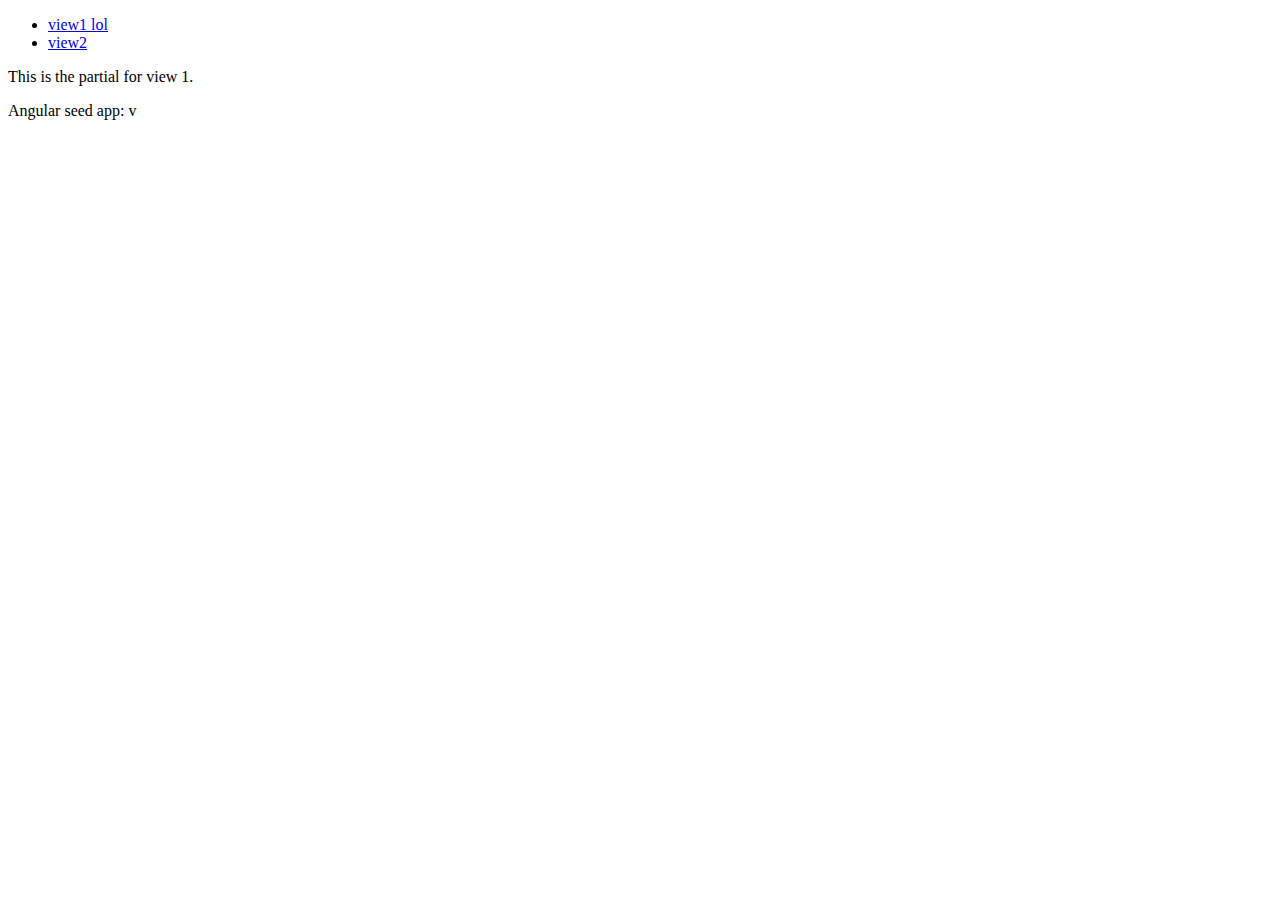
==== Lab1B/index.html @ 550936dc "Project 1B is gonna be sexyyyyy" ====
<!DOCTYPE html>
<!--[if lt IE 7]>      <html lang="en" ng-app="myApp" class="no-js lt-ie9 lt-ie8 lt-ie7"> <![endif]-->
<!--[if IE 7]>         <html lang="en" ng-app="myApp" class="no-js lt-ie9 lt-ie8"> <![endif]-->
<!--[if IE 8]>         <html lang="en" ng-app="myApp" class="no-js lt-ie9"> <![endif]-->
<!--[if gt IE 8]><!--> 
<html lang="en" ng-app="myApp" class="no-js"> <!--<![endif]-->
  <head>
    <meta charset="utf-8">
    <meta http-equiv="X-UA-Compatible" content="IE=edge">
    <title>Local IMDB</title>
    <meta name="description" content="">
    <meta name="viewport" content="width=device-width, initial-scale=1">
    <link rel="stylesheet" href="app.css">
  </head>
  <body>
    <navigation></navigation>

    <!--[if lt IE 7]>
        <p class="browsehappy">You are using an <strong>outdated</strong> browser. Please <a href="http://browsehappy.com/">upgrade your browser</a> to improve your experience.</p>
    <![endif]-->

    <div ng-view></div>

    <div>Angular seed app: v<span app-version></span></div>

    <!-- In production use:
    <script src="//ajax.googleapis.com/ajax/libs/angularjs/x.x.x/angular.min.js"></script>
    -->
    <script src="scripts/angular.min.js"></script>
    <script src="scripts/angular-route.min.js"></script>
    <script src="app.js"></script>
    <script src="home/home.js"></script>
    <script src="navigation/navigation.js"></script>
  </body>
</html>
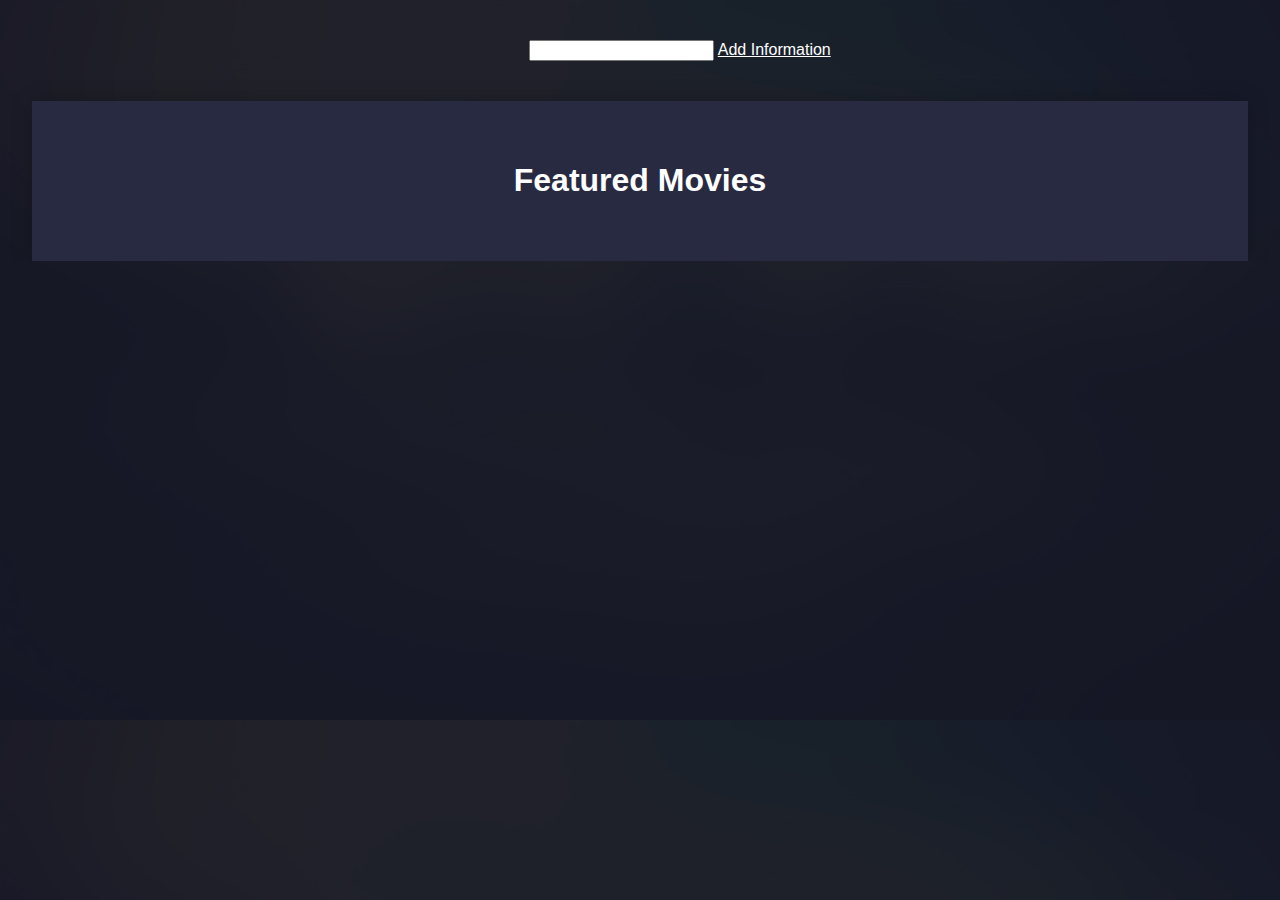
==== commit 9547509b: "Movie Page init" ====
--- a/Lab1B/index.html
+++ b/Lab1B/index.html
@@ -13,23 +13,23 @@
     <link rel="stylesheet" href="app.css">
   </head>
   <body>
-    <navigation></navigation>
+    <navigation class="navigation"></navigation>
 
     <!--[if lt IE 7]>
         <p class="browsehappy">You are using an <strong>outdated</strong> browser. Please <a href="http://browsehappy.com/">upgrade your browser</a> to improve your experience.</p>
     <![endif]-->
 
-    <div ng-view></div>
-
-    <div>Angular seed app: v<span app-version></span></div>
+    <div ng-view class="page__container"></div>
 
     <!-- In production use:
     <script src="//ajax.googleapis.com/ajax/libs/angularjs/x.x.x/angular.min.js"></script>
     -->
     <script src="scripts/angular.min.js"></script>
     <script src="scripts/angular-route.min.js"></script>
+    <script src="scripts/jquery.js"></script>
     <script src="app.js"></script>
     <script src="home/home.js"></script>
+    <script src="movie/movie.js"></script>
     <script src="navigation/navigation.js"></script>
   </body>
 </html>--- a/Lab1B/app.css
+++ b/Lab1B/app.css
@@ -0,0 +1,115 @@
+body, html {
+	margin: 0;
+	padding: 0;
+	/* background: #151623; */
+	background: #282a42;
+	background: url('assets/navBack.jpg');
+	background-size: cover;
+	color: #fff;
+	font-family: Avenir Next, Avenir, Myriad Pro, sans-serif;
+	font-weight: 300;
+	width: 100%;
+	overflow-x: hidden;
+}
+
+a {
+	color: inherit;
+}
+
+.navigation {
+	width: 100vw;
+	position: relative;
+	display: flex;
+	justify-content: center;
+	align-items: center;
+	padding: 40px;
+	/* box-shadow: inset 1px -10px 20px 0px rgba(0, 0, 0, 0.21); */
+}
+
+.page__container {
+	/* width: calc(100vw - 230px);
+	margin-left: 230px; */
+	position: relative;
+	width: 95%;
+	margin: auto;
+	background: #282a42;
+	box-shadow: 0px 0px 20px rgba(0, 0, 0, 0.21);
+}
+
+.home__container {
+	padding: 40px 80px;
+	text-align: center;
+	position: relative;
+	width: 100%;
+	box-sizing: border-box;
+}
+
+.home__movies {
+	width: 100%;
+	display: flex;
+	position: relative;
+	flex-wrap: wrap;
+	justify-content: center;
+}
+
+.home__movie {
+	position: relative;
+	width: 240px;
+	max-width: 240px;
+	flex: 1 1 auto;
+}
+
+.home__movie img {
+	width: 80%;
+}
+
+.movie__container {
+	background-size: cover !important;
+	background-attachment: fixed !important;
+}
+
+.movie__contents {
+	padding: 40px 80px;
+	min-height: 80vh;
+	background: rgba(40, 42, 66, 0.93);
+}
+
+.movie__details {
+	margin-top: 200px;
+	padding-left: 40px;
+	border-left: 1px solid #ffb401;
+}
+
+.movie__title h1{
+	margin: 0;
+	padding: 0;
+	font-size: 4em;
+}
+
+.movie__title h1 i{
+	font-size: 0.2em;
+	font-weight: 400;
+	opacity: 0.7;
+	font-style: normal;
+}
+
+.movie__genre p{
+	margin: 0;
+	padding: 0;
+}
+
+.movie__genre {
+	position: relative;
+}
+
+.movie__genre::before {
+	content: '+';
+	height: 20px;
+	width: 20px;
+	background: #ffb401;
+	position: absolute;
+	text-align: center;
+	left: -50px;
+	color: #000;
+	font-weight: 800;
+}